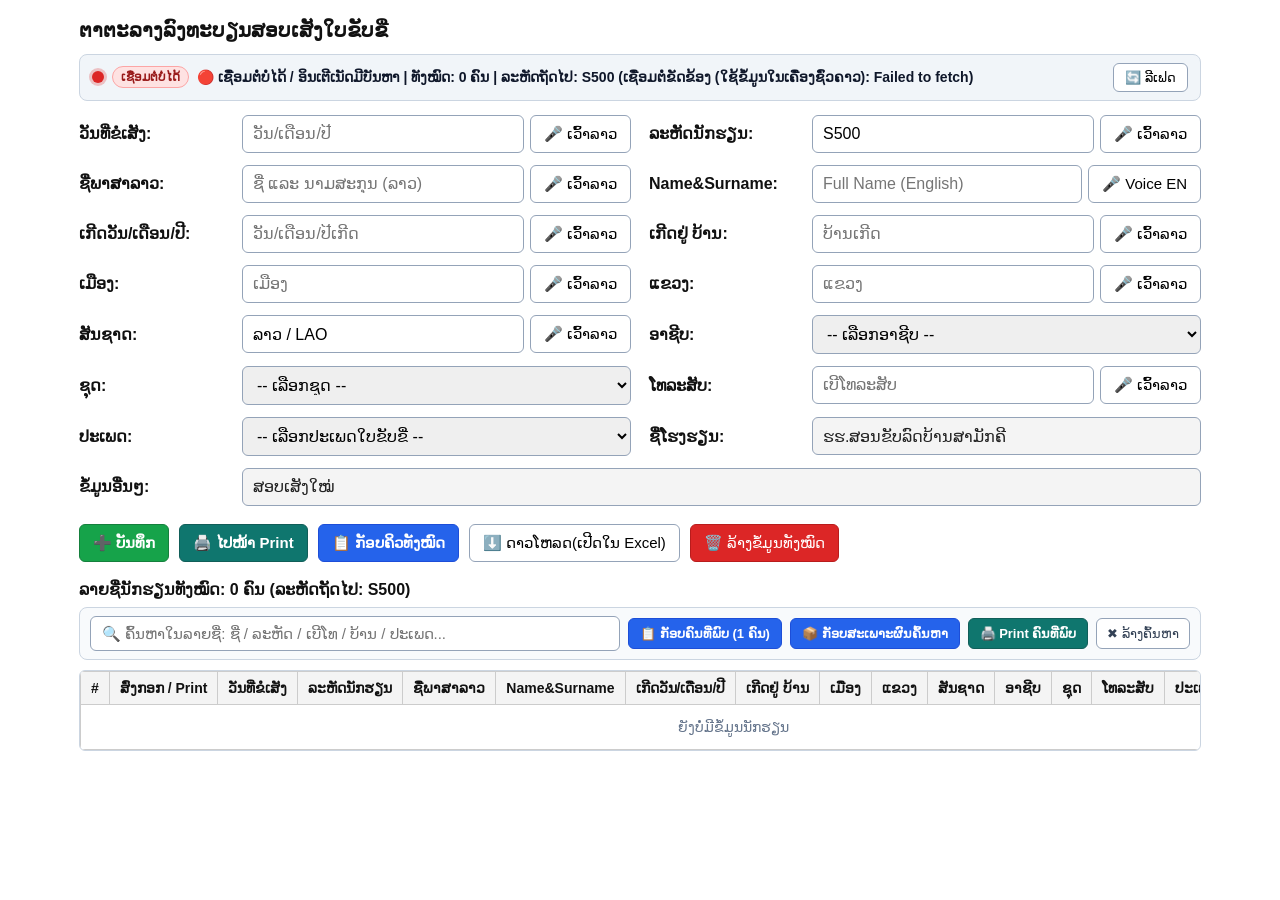
==== registration/index.html @ 44c6a40e "edit33" ====
<!DOCTYPE html>
<html lang="lo">
<head>
  <meta charset="UTF-8" />
  <meta name="viewport" content="width=device-width, initial-scale=1.0, maximum-scale=1.0" />
  <title>ຕາຕະລາງລົງທະບຽນສອບເສັງໃບຂັບຂີ່</title>
  <style>
    * { box-sizing: border-box; }
    body {
      font-family: sans-serif;
      max-width: 1150px;
      margin: 16px auto;
      padding: 0 14px 40px;
      font-size: 16px;
      color: #111;
    }
    h2 {
      font-size: 20px;
      margin-bottom: 10px;
      line-height: 1.35;
    }
    .sync-bar {
      display: flex;
      align-items: center;
      justify-content: space-between;
      gap: 10px;
      background: #f1f5f9;
      border: 1px solid #cbd5e1;
      border-radius: 8px;
      padding: 8px 12px;
      margin-bottom: 14px;
      font-size: 14px;
      overflow-x: auto;
      white-space: nowrap;
    }
    .sync-status {
      display: inline-flex;
      align-items: center;
      gap: 8px;
      font-weight: bold;
      color: #0f172a;
      line-height: 1.35;
    }
    .status-dot {
      width: 12px;
      height: 12px;
      border-radius: 50%;
      flex-shrink: 0;
      background: #eab308;
      box-shadow: 0 0 0 3px rgba(234, 179, 8, 0.25);
    }
    .status-dot.online {
      background: #16a34a;
      box-shadow: 0 0 0 3px rgba(22, 163, 74, 0.25);
    }
    .status-dot.connecting {
      background: #eab308;
      box-shadow: 0 0 0 3px rgba(234, 179, 8, 0.25);
    }
    .status-dot.offline {
      background: #dc2626;
      box-shadow: 0 0 0 3px rgba(220, 38, 38, 0.25);
    }
    .status-badge {
      display: inline-block;
      padding: 2px 8px;
      border-radius: 999px;
      font-size: 12px;
      font-weight: bold;
      flex-shrink: 0;
    }
    .status-badge.online {
      background: #dcfce7;
      color: #166534;
      border: 1px solid #86efac;
    }
    .status-badge.connecting {
      background: #fef9c3;
      color: #854d0e;
      border: 1px solid #fde047;
    }
    .status-badge.offline {
      background: #fee2e2;
      color: #991b1b;
      border: 1px solid #fca5a5;
    }
    .sync-refresh-btn {
      padding: 6px 11px;
      font-size: 13px;
      flex-shrink: 0;
    }
    .form-grid {
      display: grid;
      grid-template-columns: repeat(2, 1fr);
      gap: 12px 18px;
    }
    .row {
      display: flex;
      gap: 8px;
      align-items: center;
    }
    .row.full {
      grid-column: 1 / -1;
    }
    label {
      width: 155px;
      font-weight: bold;
      flex-shrink: 0;
    }
    .input-group {
      display: flex;
      gap: 6px;
      flex: 1;
      width: 100%;
    }
    input[type="text"], select {
      flex: 1;
      min-width: 0;
      padding: 9px 10px;
      font-size: 16px;
      border: 1px solid #94a3b8;
      border-radius: 6px;
    }
    input[readonly] {
      background: #f4f4f4;
      color: #222;
    }
    button {
      padding: 9px 13px;
      font-size: 15px;
      cursor: pointer;
      border: 1px solid #94a3b8;
      border-radius: 6px;
      background: #fff;
      white-space: nowrap;
    }
    .btn-primary {
      background: #16a34a;
      color: #fff;
      border-color: #15803d;
      font-weight: bold;
    }
    .btn-queue {
      background: #2563eb;
      color: #fff;
      border-color: #1d4ed8;
      font-weight: bold;
    }
    .btn-print-nav {
      background: #0f766e;
      color: #fff;
      border-color: #115e59;
      font-weight: bold;
    }
    .btn-danger {
      background: #dc2626;
      color: #fff;
      border-color: #b91c1c;
    }
    .copy-btn {
      padding: 5px 10px;
      font-size: 13px;
      background: #16a34a;
      color: #fff;
      border: none;
      border-radius: 4px;
    }
    .copy-btn.copied {
      background: #0f766e;
    }
    .row-print-btn {
      padding: 5px 9px;
      font-size: 12px;
      background: #0f766e;
      color: #fff;
      border: none;
      border-radius: 4px;
      margin-left: 4px;
    }
    .actions {
      display: flex;
      flex-wrap: wrap;
      gap: 10px;
      margin: 18px 0;
    }
    .table-header-bar {
      display: flex;
      justify-content: space-between;
      align-items: center;
      margin-bottom: 8px;
      font-weight: bold;
      font-size: 16px;
    }
    .list-filter-bar {
      display: flex;
      flex-wrap: wrap;
      align-items: center;
      gap: 8px;
      background: #f8fafc;
      border: 1px solid #cbd5e1;
      border-radius: 8px;
      padding: 8px 10px;
      margin-bottom: 10px;
    }
    .list-search-input {
      flex: 1;
      min-width: 210px;
      padding: 8px 11px !important;
      font-size: 15px !important;
      background: #fff;
    }
    .btn-filter-action {
      padding: 7px 11px;
      font-size: 13px;
      background: #2563eb;
      color: #fff;
      border-color: #1d4ed8;
      font-weight: bold;
    }
    .btn-filter-print {
      padding: 7px 11px;
      font-size: 13px;
      background: #0f766e;
      color: #fff;
      border-color: #115e59;
      font-weight: bold;
    }
    .btn-filter-clear {
      padding: 7px 10px;
      font-size: 13px;
      background: #fff;
      color: #334155;
    }
    .table-wrap {
      overflow-x: auto;
      border: 1px solid #cbd5e1;
      border-radius: 6px;
    }
    table {
      width: 100%;
      border-collapse: collapse;
      font-size: 14px;
      white-space: nowrap;
    }
    th, td {
      border: 1px solid #ccc;
      padding: 8px 10px;
      text-align: left;
    }
    th {
      background: #f4f4f4;
    }

    @media (max-width: 900px) {
      body {
        padding: 0 12px 36px;
        font-size: 17px;
      }
      h2 {
        font-size: 19px;
      }
      .sync-bar {
        font-size: 13px;
        padding: 8px 10px;
      }
      .form-grid {
        grid-template-columns: 1fr;
        gap: 14px;
      }
      .row {
        flex-direction: column;
        align-items: stretch;
        gap: 5px;
      }
      label {
        width: 100%;
        font-size: 16px;
      }
      input[type="text"], select {
        font-size: 18px;
        padding: 11px 12px;
      }
      button {
        font-size: 16px;
        padding: 11px 14px;
      }
      .sync-refresh-btn {
        font-size: 13px;
        padding: 6px 10px;
      }
      .actions {
        flex-direction: column;
      }
      .actions button {
        width: 100%;
        padding: 13px;
        font-size: 17px;
      }
      .list-filter-bar button {
        width: 100%;
      }
    }
  </style>
</head>
<body>
  <h2>ຕາຕະລາງລົງທະບຽນສອບເສັງໃບຂັບຂີ່</h2>

  <div class="sync-bar">
    <div id="syncStatusText" class="sync-status">
      <span id="connectionDot" class="status-dot connecting"></span>
      <span id="connectionBadge" class="status-badge connecting">ກຳລັງເຊື່ອມຕໍ່</span>
      <span id="connectionSummaryText">ກຳລັງເຊື່ອມຕໍ່... | ທັງໝົດ: 0 ຄົນ</span>
    </div>
    <button type="button" class="sync-refresh-btn" onclick="manualRefreshFromCloud()">🔄 ລີເຟດ</button>
  </div>

  <div class="form-grid">
    <div class="row">
      <label>ວັນ​ທີ່​ຂໍ​ເສັງ:</label>
      <div class="input-group">
        <input id="examDate" type="text" placeholder="ວັນ/ເດືອນ/ປີ" />
        <button type="button" onclick="startVoice('examDate', this)">🎤 ເວົ້າລາວ</button>
      </div>
    </div>

    <div class="row">
      <label>ລະ​ຫັດ​ນັກ​ຮຽນ:</label>
      <div class="input-group">
        <input id="studentCode" type="text" placeholder="ລະຫັດນັກຮຽນ" />
        <button type="button" onclick="startVoice('studentCode', this)">🎤 ເວົ້າລາວ</button>
      </div>
    </div>

    <div class="row">
      <label>ຊື່ພາສາລາວ:</label>
      <div class="input-group">
        <input id="laoName" type="text" placeholder="ຊື່ ແລະ ນາມສະກຸນ (ລາວ)" />
        <button type="button" onclick="startVoice('laoName', this)">🎤 ເວົ້າລາວ</button>
      </div>
    </div>

    <div class="row">
      <label>Name&amp;Surname:</label>
      <div class="input-group">
        <input id="enName" type="text" placeholder="Full Name (English)" />
        <button type="button" onclick="startVoice('enName', this)">🎤 Voice EN</button>
      </div>
    </div>

    <div class="row">
      <label>ເກີດວັນ/ເດືອນ/ປີ:</label>
      <div class="input-group">
        <input id="birthDate" type="text" placeholder="ວັນ/ເດືອນ/ປີເກີດ" />
        <button type="button" onclick="startVoice('birthDate', this)">🎤 ເວົ້າລາວ</button>
      </div>
    </div>

    <div class="row">
      <label>ເກີດຢູ່ ບ້ານ:</label>
      <div class="input-group">
        <input id="birthVillage" type="text" placeholder="ບ້ານເກີດ" />
        <button type="button" onclick="startVoice('birthVillage', this)">🎤 ເວົ້າລາວ</button>
      </div>
    </div>

    <div class="row">
      <label>ເມືອງ:</label>
      <div class="input-group">
        <input id="district" type="text" placeholder="ເມືອງ" />
        <button type="button" onclick="startVoice('district', this)">🎤 ເວົ້າລາວ</button>
      </div>
    </div>

    <div class="row">
      <label>ແຂວງ:</label>
      <div class="input-group">
        <input id="province" type="text" placeholder="ແຂວງ" />
        <button type="button" onclick="startVoice('province', this)">🎤 ເວົ້າລາວ</button>
      </div>
    </div>

    <div class="row">
      <label>ສັນຊາດ:</label>
      <div class="input-group">
        <input id="nationality" type="text" value="ລາວ / LAO" />
        <button type="button" onclick="startVoice('nationality', this)">🎤 ເວົ້າລາວ</button>
      </div>
    </div>

    <div class="row">
      <label>ອາຊີບ:</label>
      <select id="occupation">
        <option value="">-- ເລືອກອາຊີບ --</option>
        <option value="ປະຊາຊົນ">ປະຊາຊົນ</option>
        <option value="ພະນັກງານ">ພະນັກງານ</option>
        <option value="ນັກຮຽນ">ນັກຮຽນ</option>
        <option value="ນັກສຶກສາ">ນັກສຶກສາ</option>
        <option value="ຄ້າຂາຍ">ຄ້າຂາຍ</option>
      </select>
    </div>

    <div class="row">
      <label>ຊຸດ:</label>
      <select id="batchSet">
        <option value="">-- ເລືອກຊຸດ --</option>
        <option value="14">14</option>
        <option value="15">15</option>
        <option value="16">16</option>
        <option value="17">17</option>
        <option value="18">18</option>
        <option value="19">19</option>
        <option value="20">20</option>
        <option value="21">21</option>
        <option value="22">22</option>
        <option value="23">23</option>
        <option value="24">24</option>
        <option value="25">25</option>
        <option value="26">26</option>
        <option value="27">27</option>
        <option value="28">28</option>
        <option value="29">29</option>
        <option value="30">30</option>
      </select>
    </div>

    <div class="row">
      <label>ໂທລະສັບ:</label>
      <div class="input-group">
        <input id="phone" type="text" placeholder="ເບີໂທລະສັບ" />
        <button type="button" onclick="startVoice('phone', this)">🎤 ເວົ້າລາວ</button>
      </div>
    </div>

    <div class="row">
      <label>ປະ​ເພດ:</label>
      <select id="licenseType">
        <option value="">-- ເລືອກປະເພດໃບຂັບຂີ່ --</option>
        <option value="A">A</option>
        <option value="B">B</option>
        <option value="C">C</option>
        <option value="D">D</option>
        <option value="AB">AB</option>
        <option value="BC">BC</option>
        <option value="ABC">ABC</option>
      </select>
    </div>

    <div class="row">
      <label>ຊື່ໂຮງຮຽນ:</label>
      <input id="schoolName" type="text" value="ຮຮ.ສອນຂັບລົດບ້ານສາມັກຄີ" readonly />
    </div>

    <div class="row full">
      <label>ຂໍ້ມູນອື່ນໆ:</label>
      <input id="otherInfo" type="text" value="ສອບເສັງໃໝ່" readonly />
    </div>
  </div>

  <div class="actions">
    <button type="button" class="btn-primary" onclick="addRow()">➕ ບັນທຶກ</button>
    <button type="button" class="btn-print-nav" onclick="openPrintPage()">🖨️ ໄປໜ້າ Print</button>
    <button type="button" class="btn-queue" onclick="copyAllRowsQueue(this)">📋 ກັອບຄິວທັງໝົດ</button>
    <button type="button" onclick="downloadCSV()">⬇️ ດາວໂຫລດ(ເປີດໃນ Excel)</button>
    <button type="button" class="btn-danger" onclick="clearAll()">🗑️ ລ້າງຂໍ້ມູນທັງໝົດ</button>
  </div>

  <div class="table-header-bar">
    <span id="totalStudentsCountLabel">ລາຍຊື່ນັກຮຽນທັງໝົດ: 0 ຄົນ</span>
  </div>

  <div class="list-filter-bar">
    <input id="tableSearchInput" type="text" class="list-search-input" placeholder="🔍 ຄົ້ນຫາໃນລາຍຊື່: ຊື່ / ລະຫັດ / ເບີໂທ / ບ້ານ / ປະເພດ..." oninput="onTableSearchChange()" />
    <button type="button" id="copyFirstMatchedBtn" class="btn-filter-action" onclick="copyFirstMatchedRow(this)">📋 ກັອບຄົນທີ່ພົບ (1 ຄົນ)</button>
    <button type="button" id="copyFilteredQueueBtn" class="btn-filter-action" onclick="copyFilteredRowsQueue(this)">📦 ກັອບສະເພາະຜົນຄົ້ນຫາ</button>
    <button type="button" id="printFirstMatchedBtn" class="btn-filter-print" onclick="printFirstMatchedRow()">🖨️ Print ຄົນທີ່ພົບ</button>
    <button type="button" class="btn-filter-clear" onclick="clearTableSearch()">✖ ລ້າງຄົ້ນຫາ</button>
  </div>

  <div class="table-wrap">
    <table id="dataTable">
      <thead>
        <tr>
          <th>#</th>
          <th>ສົ່ງກອກ / Print</th>
          <th>ວັນ​ທີ່​ຂໍ​ເສັງ</th>
          <th>ລະ​ຫັດ​ນັກ​ຮຽນ</th>
          <th>ຊື່ພາສາລາວ</th>
          <th>Name&amp;Surname</th>
          <th>ເກີດວັນ/ເດືອນ/ປີ</th>
          <th>ເກີດຢູ່ ບ້ານ</th>
          <th>ເມືອງ</th>
          <th>ແຂວງ</th>
          <th>ສັນຊາດ</th>
          <th>ອາຊີບ</th>
          <th>ຊຸດ</th>
          <th>ໂທລະສັບ</th>
          <th>ປະ​ເພດ</th>
          <th>ຊື່ໂຮງຮຽນ</th>
          <th>ຂໍ້ມູນອື່ນໆ</th>
        </tr>
      </thead>
      <tbody></tbody>
    </table>
  </div>

  <script src="app.js"></script>
</body>
</html>
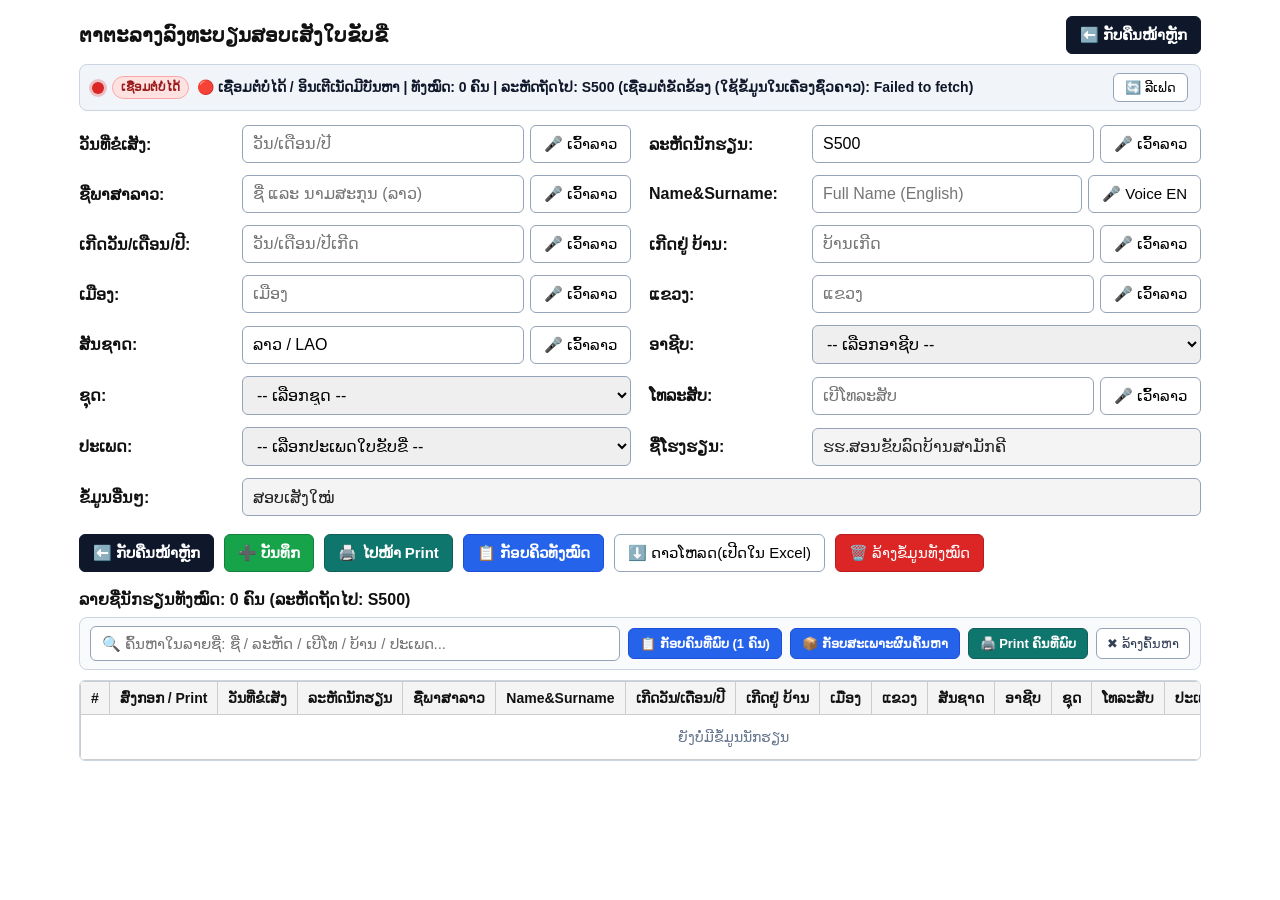
==== commit b8f84bac: "edit34" ====
--- a/registration/index.html
+++ b/registration/index.html
@@ -14,9 +14,17 @@
       font-size: 16px;
       color: #111;
     }
+    .top-header-bar {
+      display: flex;
+      align-items: center;
+      justify-content: space-between;
+      gap: 10px;
+      margin-bottom: 10px;
+      flex-wrap: wrap;
+    }
     h2 {
       font-size: 20px;
-      margin-bottom: 10px;
+      margin: 0;
       line-height: 1.35;
     }
     .sync-bar {
@@ -125,7 +133,7 @@
       background: #f4f4f4;
       color: #222;
     }
-    button {
+    button, a.btn-link {
       padding: 9px 13px;
       font-size: 15px;
       cursor: pointer;
@@ -133,6 +141,16 @@
       border-radius: 6px;
       background: #fff;
       white-space: nowrap;
+      text-decoration: none;
+      display: inline-flex;
+      align-items: center;
+      justify-content: center;
+    }
+    .btn-back-home {
+      background: #0f172a;
+      color: #fff;
+      border-color: #0f172a;
+      font-weight: bold;
     }
     .btn-primary {
       background: #16a34a;
@@ -256,6 +274,10 @@
         padding: 0 12px 36px;
         font-size: 17px;
       }
+      .top-header-bar {
+        flex-direction: column;
+        align-items: stretch;
+      }
       h2 {
         font-size: 19px;
       }
@@ -280,7 +302,7 @@
         font-size: 18px;
         padding: 11px 12px;
       }
-      button {
+      button, a.btn-link {
         font-size: 16px;
         padding: 11px 14px;
       }
@@ -291,7 +313,7 @@
       .actions {
         flex-direction: column;
       }
-      .actions button {
+      .actions button, .actions a.btn-link {
         width: 100%;
         padding: 13px;
         font-size: 17px;
@@ -303,7 +325,10 @@
   </style>
 </head>
 <body>
-  <h2>ຕາຕະລາງລົງທະບຽນສອບເສັງໃບຂັບຂີ່</h2>
+  <div class="top-header-bar">
+    <h2>ຕາຕະລາງລົງທະບຽນສອບເສັງໃບຂັບຂີ່</h2>
+    <button type="button" class="btn-back-home" onclick="window.location.href='../index.html'">⬅️ ກັບຄືນໜ້າຫຼັກ</button>
+  </div>
 
   <div class="sync-bar">
     <div id="syncStatusText" class="sync-status">
@@ -457,6 +482,7 @@
   </div>
 
   <div class="actions">
+    <button type="button" class="btn-back-home" onclick="window.location.href='../index.html'">⬅️ ກັບຄືນໜ້າຫຼັກ</button>
     <button type="button" class="btn-primary" onclick="addRow()">➕ ບັນທຶກ</button>
     <button type="button" class="btn-print-nav" onclick="openPrintPage()">🖨️ ໄປໜ້າ Print</button>
     <button type="button" class="btn-queue" onclick="copyAllRowsQueue(this)">📋 ກັອບຄິວທັງໝົດ</button>
